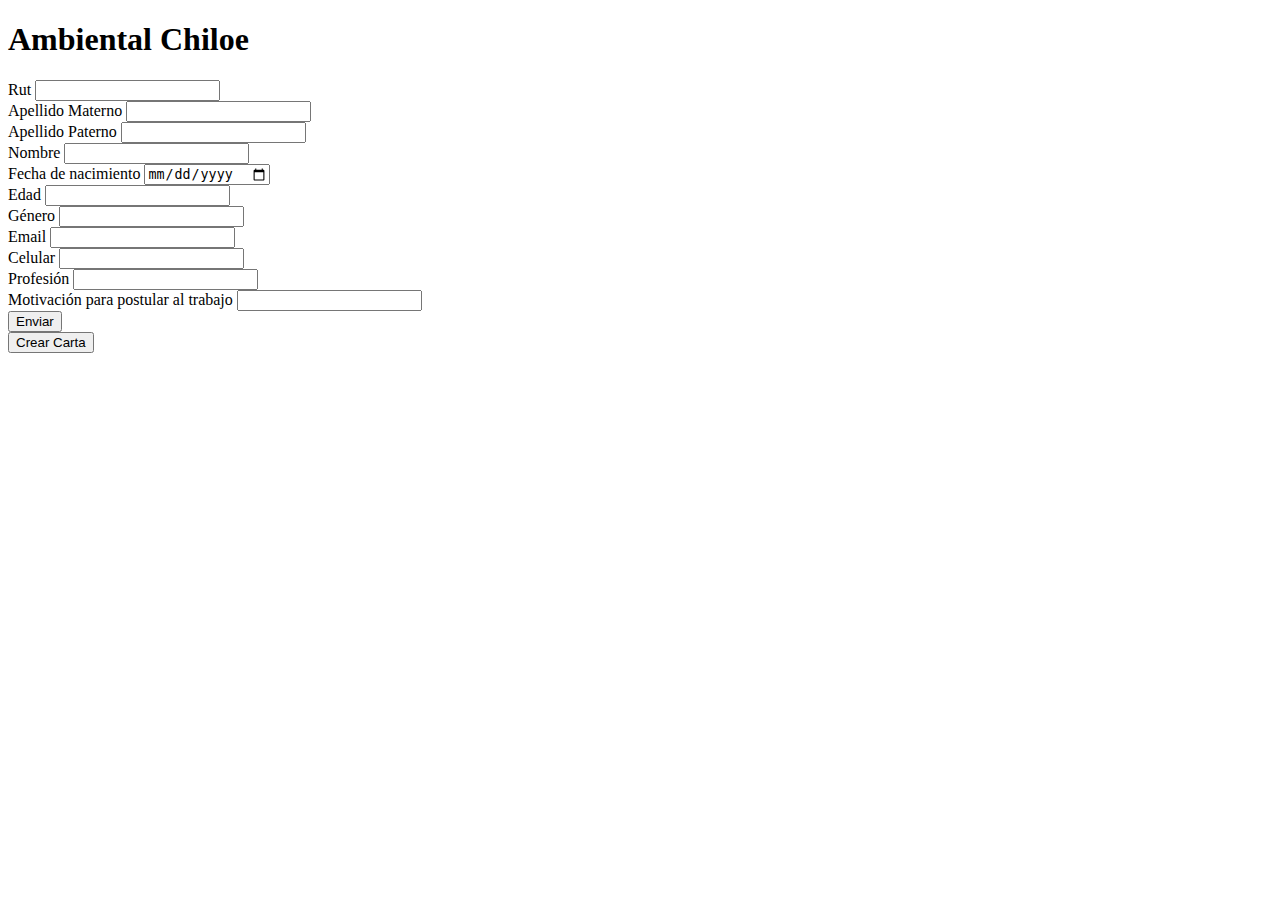
==== Index.html @ 37be66a0 "Merge branch 'main' into Cristian" ====
<!DOCTYPE html>
<html lang="en">
<head>
    <meta charset="UTF-8">
    <meta name="viewport" content="width=device-width, initial-scale=1.0">
    <title>Login</title>
</head>
<body>
    <div class="center">
        <h1>Ambiental Chiloe</h1>
        <form method="post">
            <div class="txt_field">
                <label for="Rut">Rut</label>
                <input type="text" id="Rut" required>
            </div>
            <div class="txt_field">
                <label for="ApellidoM">Apellido Materno</label>
                <input type="text" id="ApellidoM" required>
            </div>
            <div class="txt_field">
                <label for="ApellidoP">Apellido Paterno</label>
                <input type="text" id="ApellidoP" required>
            </div>
            <div class="txt_field">
                <label for="Nombre">Nombre</label>
                <input type="text" id="Nombre" required>
            </div>
            <div class="txt_field">
                <label for="Fecha">Fecha de nacimiento</label>
                <input type="date" id="Fecha" required>
            </div>
            <div class="txt_field">
                <label for="Edad" id="Edad">Edad</label>
                <input type="number" required>
            </div>
            <div class="txt_field">
                <label for="Genero">Género</label>
                <input type="select" id="Genero" required>
            </div>
            <div class="txt_field">
                <label for="Email">Email</label>
                <input type="text" id="Email" required>
            </div>
            <div class="txt_field">
                <label for="Celular">Celular</label>
                <input type="number" id="Celular" required>
            </div>
            <div class="txt_field">
                <label for="Profesion">Profesión</label>
                <input type="text" id="Profesion" required>
            </div>
            <div class="txt_field">
                <label for="Motivacion">Motivación para postular al trabajo</label>
                <input type="textarea" id="Motivacion" required>
            </div>
            <div>
                <input type="submit" value="Enviar">
            </div>
            <div>
                <input type="submit" value="Crear Carta">
            </div>
        </form>
    </div>

    <script src="js/Formulario.js"></script>
</body>
</html>
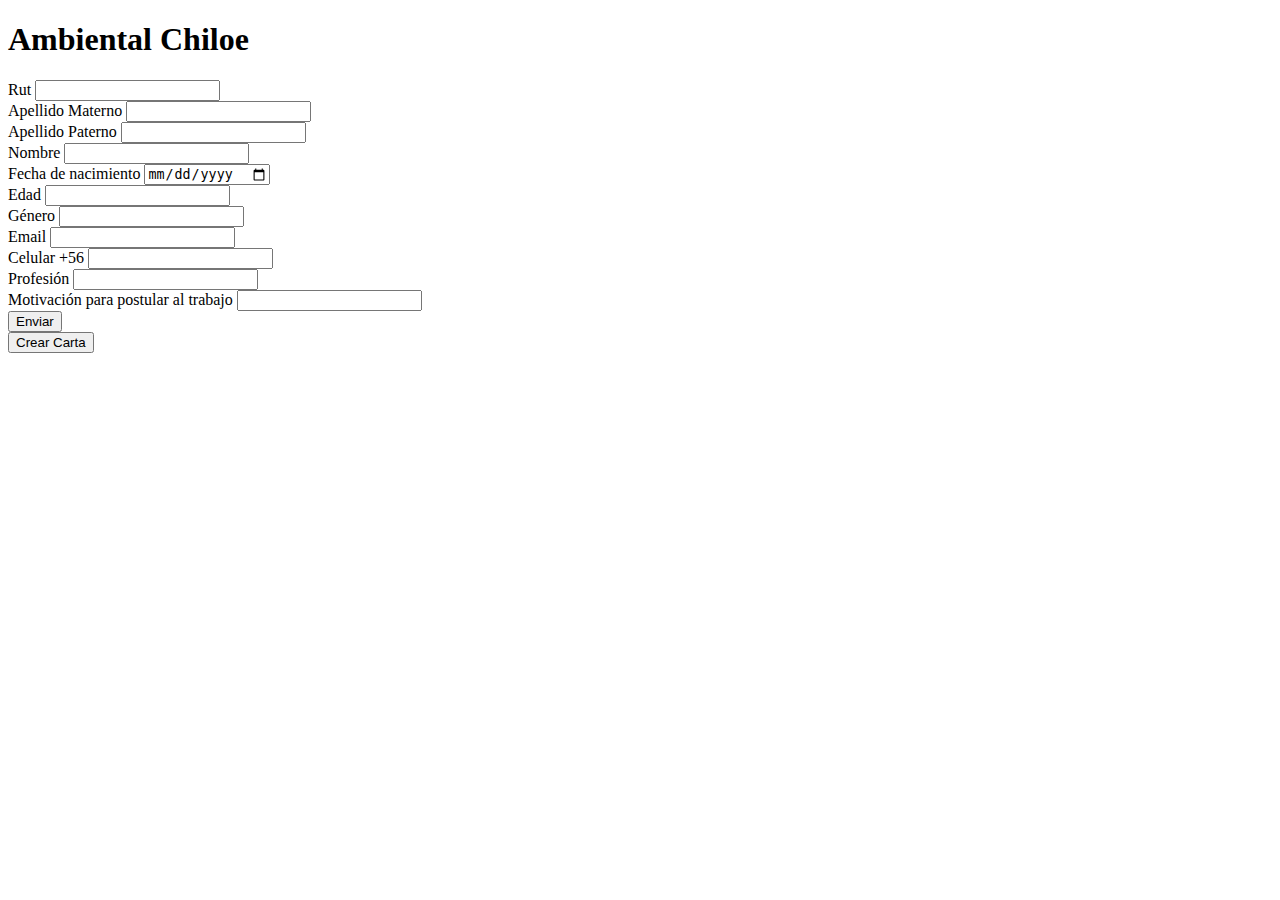
==== commit d7160235: "Validacion(IF)" ====
--- a/Index.html
+++ b/Index.html
@@ -30,8 +30,8 @@
                 <input type="date" id="Fecha" required>
             </div>
             <div class="txt_field">
-                <label for="Edad" id="Edad">Edad</label>
-                <input type="number" required>
+                <label for="Edad" >Edad</label>
+                <input type="number" id="Edad" required>
             </div>
             <div class="txt_field">
                 <label for="Genero">Género</label>
@@ -42,8 +42,8 @@
                 <input type="text" id="Email" required>
             </div>
             <div class="txt_field">
-                <label for="Celular">Celular</label>
-                <input type="number" id="Celular" required>
+                <label for="Celular">Celular +56</label>
+                <input type="text" id="Celular" required>
             </div>
             <div class="txt_field">
                 <label for="Profesion">Profesión</label>
@@ -54,10 +54,13 @@
                 <input type="textarea" id="Motivacion" required>
             </div>
             <div>
-                <input type="submit" value="Enviar">
+                <input type="submit" onclick="Enviar()" value="Enviar">
             </div>
             <div>
                 <input type="submit" value="Crear Carta">
+            </div>
+            <div id="Mensaje">
+
             </div>
         </form>
     </div>
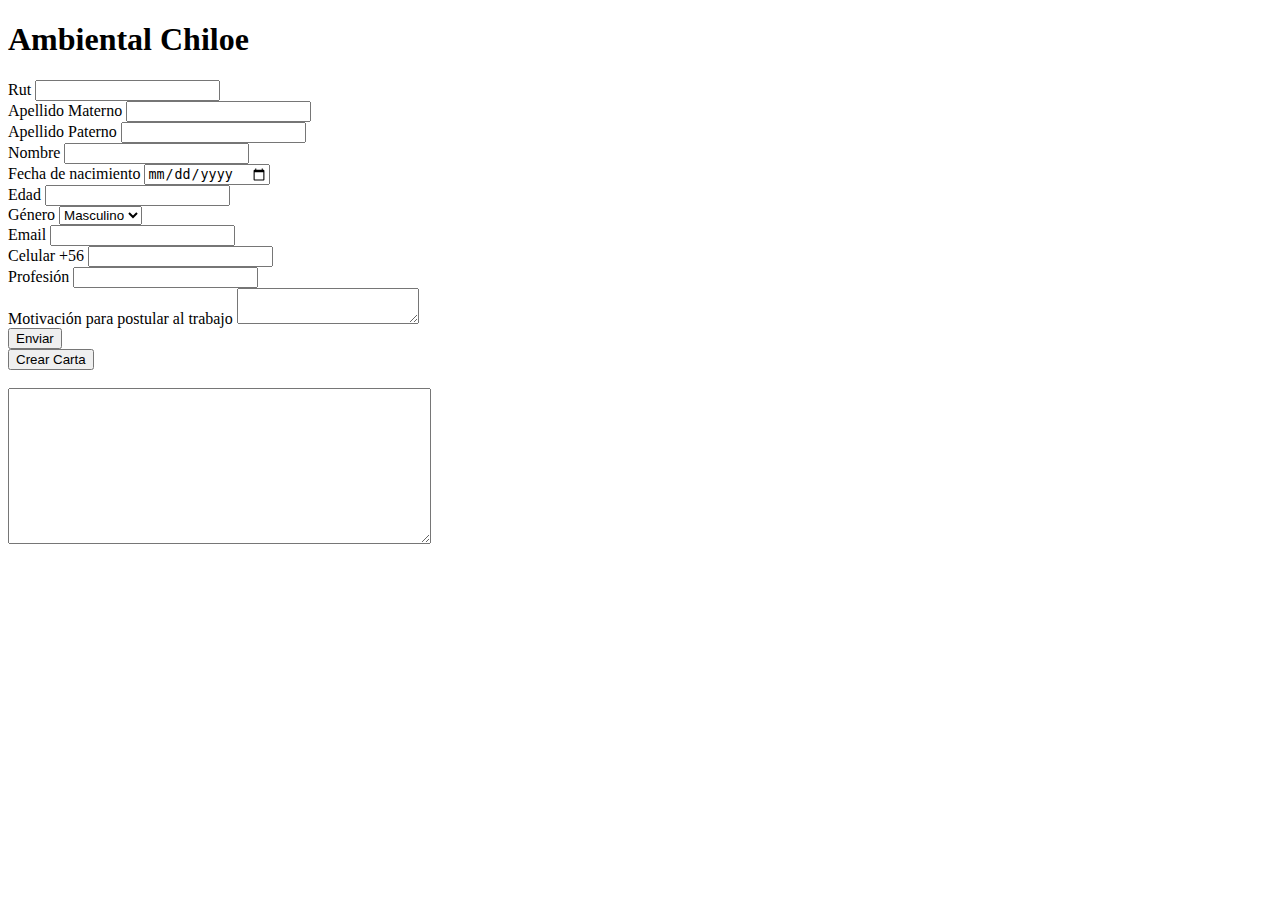
==== commit a467a92d: "Validaciones e campos" ====
--- a/Index.html
+++ b/Index.html
@@ -35,7 +35,11 @@
             </div>
             <div class="txt_field">
                 <label for="Genero">Género</label>
-                <input type="select" id="Genero" required>
+                <select id="Genero" required>
+                    <option value="Masculino">Masculino</option>
+                    <option value="Femenino">Femenino</option>
+                    <option value="Otro">Otro</option>
+                </select>
             </div>
             <div class="txt_field">
                 <label for="Email">Email</label>
@@ -51,17 +55,17 @@
             </div>
             <div class="txt_field">
                 <label for="Motivacion">Motivación para postular al trabajo</label>
-                <input type="textarea" id="Motivacion" required>
+                <textarea id="Motivacion" required></textarea>
             </div>
             <div>
                 <input type="submit" onclick="Enviar()" value="Enviar">
             </div>
             <div>
-                <input type="submit" value="Crear Carta">
+                <input type="submit" onclick="CrearCarta()" value="Crear Carta">
             </div>
-            <div id="Mensaje">
-
-            </div>
+            <div id="Mensaje"></div>
+            <br>
+            <textarea id="Carta" rows="10" cols="50"></textarea>
         </form>
     </div>
 
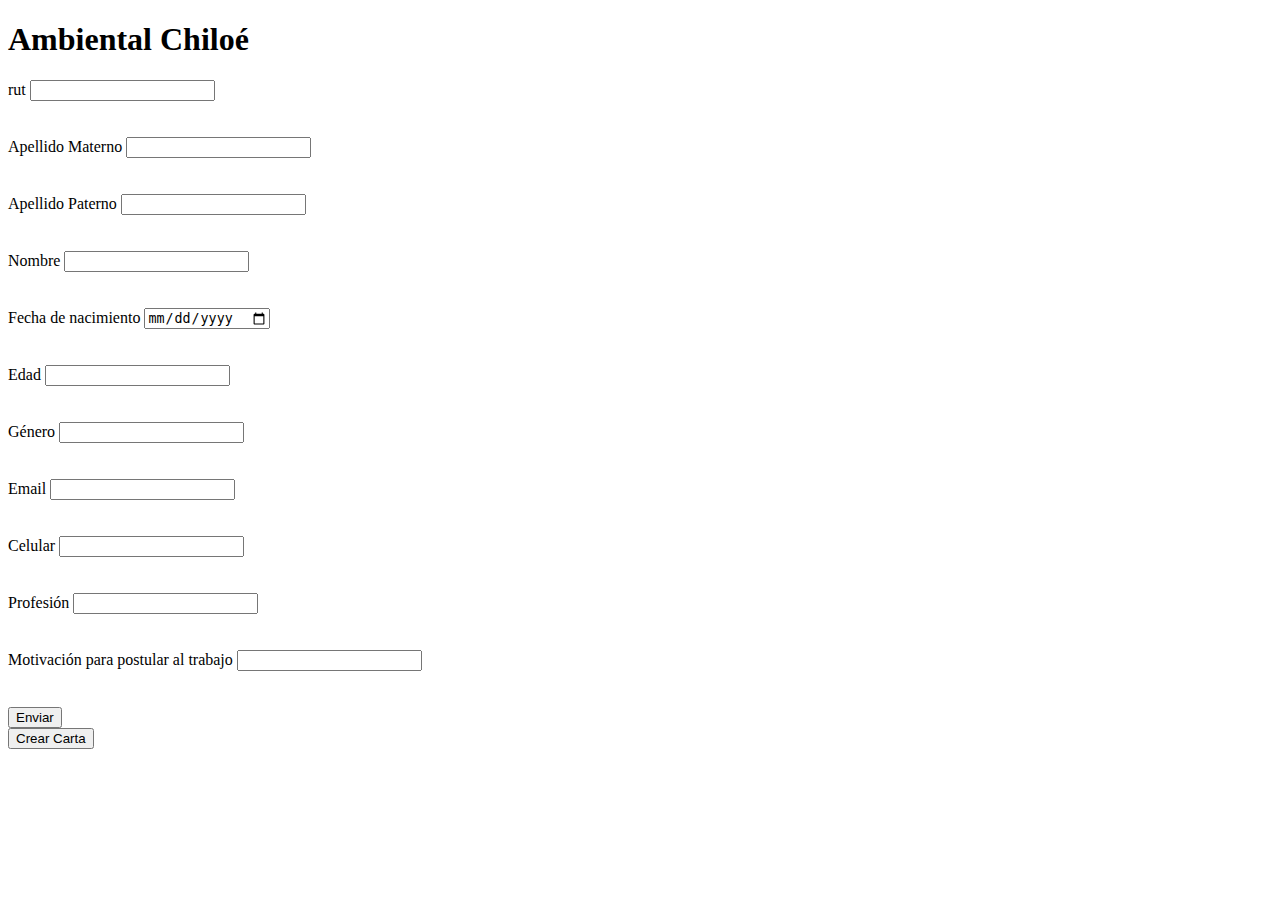
==== commit c2892ccb: "validacion casi casi" ====
--- a/Index.html
+++ b/Index.html
@@ -7,68 +7,82 @@
 </head>
 <body>
     <div class="center">
-        <h1>Ambiental Chiloe</h1>
-        <form method="post">
+        <h1>Ambiental Chiloé</h1>
+        <form method="post" id="formulario">
+            <div class="txt_field" id="grupo__rut">
+                <label for="rut">rut</label>
+                <input type="text" name="rut" id="rut" >
+            </div>
+            <br>
+            <br>
+            <div class="txt_field" id="grupo__materno">
+                <label for="materno">Apellido Materno</label>
+                <input type="text" name="materno" id="materno" >
+            </div>
+            <br>
+            <br>
+            <div class="txt_field" id="grupo__paterno">
+                <label for="paterno">Apellido Paterno</label>
+                <input type="text" name="paterno" id="paterno" >
+            </div>
+            <br>
+            <br>
+            <div class="txt_field" id="grupo__nombre">
+                <label for="nombre">Nombre</label>
+                <input type="text" name="nombre" id="Nombre" >
+            </div>
+            <br>
+            <br>
             <div class="txt_field">
-                <label for="Rut">Rut</label>
-                <input type="text" id="Rut" required>
+                <label for="fecha">Fecha de nacimiento</label>
+                <input type="date" name="fecha" id="fecha" >
             </div>
-            <div class="txt_field">
-                <label for="ApellidoM">Apellido Materno</label>
-                <input type="text" id="ApellidoM" required>
+            <br>
+            <br>
+            <div class="txt_field" id="grupo__edad">
+                <label for="edad" >Edad</label>
+                <input type="number" name="edad" id="edad" >
             </div>
-            <div class="txt_field">
-                <label for="ApellidoP">Apellido Paterno</label>
-                <input type="text" id="ApellidoP" required>
+            <br>
+            <br>
+            <div class="txt_field" >
+                <label for="Genero">Género</label>
+                <input type="select" name="genero" id="Genero" >
             </div>
-            <div class="txt_field">
-                <label for="Nombre">Nombre</label>
-                <input type="text" id="Nombre" required>
+            <br>
+            <br>
+            <div class="txt_field" id="grupo__email">
+                <label for="email">Email</label>
+                <input type="text" name="email" id="email" >
             </div>
-            <div class="txt_field">
-                <label for="Fecha">Fecha de nacimiento</label>
-                <input type="date" id="Fecha" required>
+            <br>
+            <br>
+            <div class="txt_field" id="grupo__celular">
+                <label for="celular">Celular</label>
+                <input type="number" name="celular" id="celular" >
             </div>
-            <div class="txt_field">
-                <label for="Edad" >Edad</label>
-                <input type="number" id="Edad" required>
-            </div>
-            <div class="txt_field">
-                <label for="Genero">Género</label>
-                <select id="Genero" required>
-                    <option value="Masculino">Masculino</option>
-                    <option value="Femenino">Femenino</option>
-                    <option value="Otro">Otro</option>
-                </select>
-            </div>
-            <div class="txt_field">
-                <label for="Email">Email</label>
-                <input type="text" id="Email" required>
-            </div>
-            <div class="txt_field">
-                <label for="Celular">Celular +56</label>
-                <input type="text" id="Celular" required>
-            </div>
+            <br>
+            <br>
             <div class="txt_field">
                 <label for="Profesion">Profesión</label>
-                <input type="text" id="Profesion" required>
+                <input type="text" name="profesion" id="Profesion" >
             </div>
+            <br>
+            <br>
             <div class="txt_field">
                 <label for="Motivacion">Motivación para postular al trabajo</label>
-                <textarea id="Motivacion" required></textarea>
+                <input type="textarea" name="motivacion" id="Motivacion" >
+            </div>
+            <br>
+            <br>
+            <div>
+                <input type="submit" value="Enviar">
             </div>
             <div>
-                <input type="submit" onclick="Enviar()" value="Enviar">
+                <input type="submit" value="Crear Carta">
             </div>
-            <div>
-                <input type="submit" onclick="CrearCarta()" value="Crear Carta">
-            </div>
-            <div id="Mensaje"></div>
-            <br>
-            <textarea id="Carta" rows="10" cols="50"></textarea>
         </form>
     </div>
-
     <script src="js/Formulario.js"></script>
 </body>
 </html>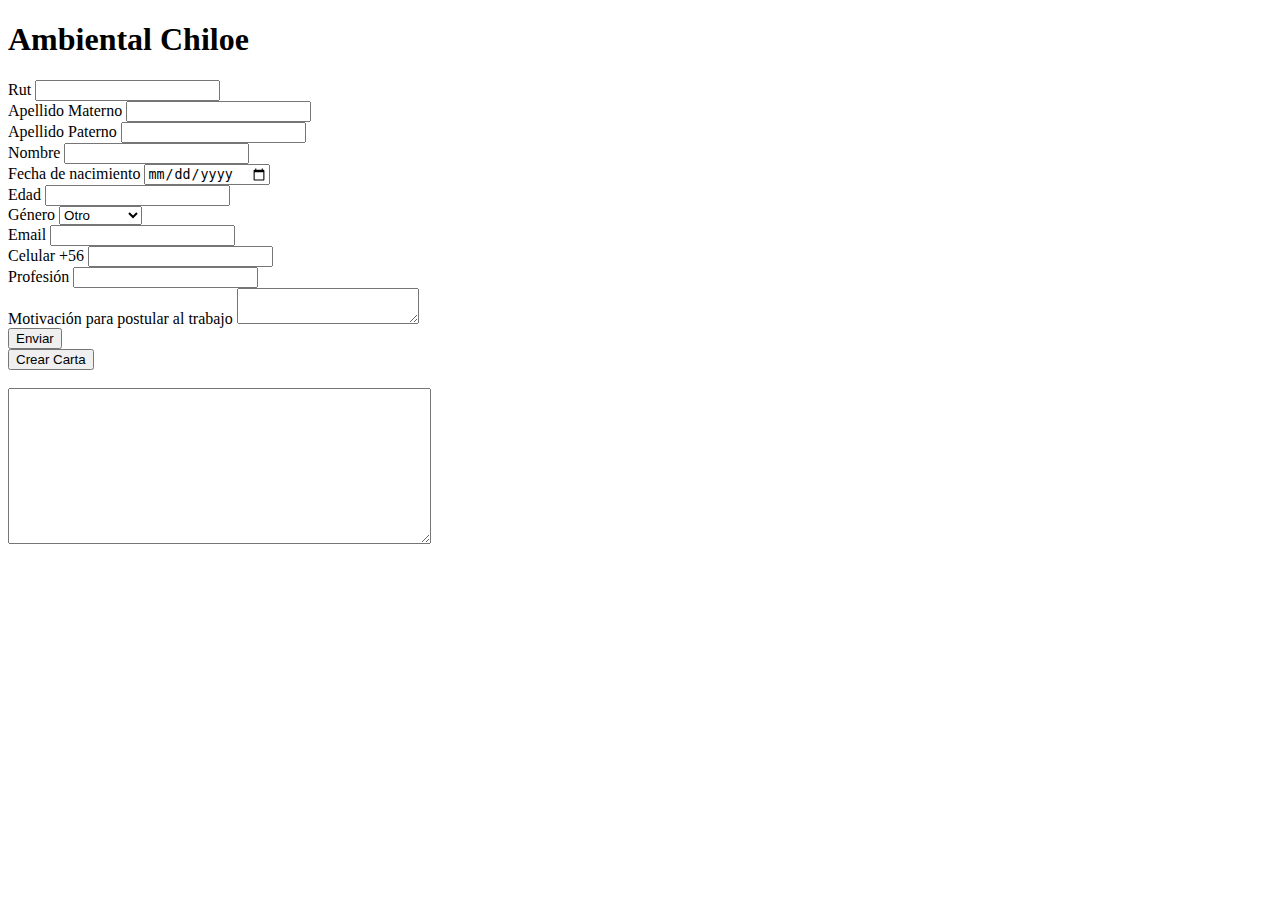
==== commit 28d46479: "Fecha/rut" ====
--- a/Index.html
+++ b/Index.html
@@ -7,82 +7,68 @@
 </head>
 <body>
     <div class="center">
-        <h1>Ambiental Chiloé</h1>
-        <form method="post" id="formulario">
-            <div class="txt_field" id="grupo__rut">
-                <label for="rut">rut</label>
-                <input type="text" name="rut" id="rut" >
+        <h1>Ambiental Chiloe</h1>
+        <form method="post">
+            <div class="txt_field">
+                <label for="Rut">Rut</label>
+                <input type="text" id="Rut" required>
             </div>
-            <br>
-            <br>
-            <div class="txt_field" id="grupo__materno">
-                <label for="materno">Apellido Materno</label>
-                <input type="text" name="materno" id="materno" >
+            <div class="txt_field">
+                <label for="ApellidoM">Apellido Materno</label>
+                <input type="text" id="ApellidoM" required>
             </div>
-            <br>
-            <br>
-            <div class="txt_field" id="grupo__paterno">
-                <label for="paterno">Apellido Paterno</label>
-                <input type="text" name="paterno" id="paterno" >
+            <div class="txt_field">
+                <label for="ApellidoP">Apellido Paterno</label>
+                <input type="text" id="ApellidoP" required>
             </div>
-            <br>
-            <br>
-            <div class="txt_field" id="grupo__nombre">
-                <label for="nombre">Nombre</label>
-                <input type="text" name="nombre" id="Nombre" >
+            <div class="txt_field">
+                <label for="Nombre">Nombre</label>
+                <input type="text" id="Nombre" required>
             </div>
-            <br>
-            <br>
             <div class="txt_field">
-                <label for="fecha">Fecha de nacimiento</label>
-                <input type="date" name="fecha" id="fecha" >
+                <label for="Fecha">Fecha de nacimiento</label>
+                <input type="date" id="Fecha" required>
             </div>
-            <br>
-            <br>
-            <div class="txt_field" id="grupo__edad">
-                <label for="edad" >Edad</label>
-                <input type="number" name="edad" id="edad" >
+            <div class="txt_field">
+                <label for="Edad" >Edad</label>
+                <input type="number" id="Edad" required>
             </div>
-            <br>
-            <br>
-            <div class="txt_field" >
+            <div class="txt_field">
                 <label for="Genero">Género</label>
-                <input type="select" name="genero" id="Genero" >
+                <select id="Genero" required>
+                    <option value="Otro">Otro</option>
+                    <option value="Masculino">Masculino</option>
+                    <option value="Femenino">Femenino</option>                    
+                </select>
             </div>
-            <br>
-            <br>
-            <div class="txt_field" id="grupo__email">
-                <label for="email">Email</label>
-                <input type="text" name="email" id="email" >
+            <div class="txt_field">
+                <label for="Email">Email</label>
+                <input type="text" id="Email" required>
             </div>
-            <br>
-            <br>
-            <div class="txt_field" id="grupo__celular">
-                <label for="celular">Celular</label>
-                <input type="number" name="celular" id="celular" >
+            <div class="txt_field">
+                <label for="Celular">Celular +56</label>
+                <input type="text" id="Celular" required>
             </div>
-            <br>
-            <br>
             <div class="txt_field">
                 <label for="Profesion">Profesión</label>
-                <input type="text" name="profesion" id="Profesion" >
+                <input type="text" id="Profesion" required>
             </div>
-            <br>
-            <br>
             <div class="txt_field">
                 <label for="Motivacion">Motivación para postular al trabajo</label>
-                <input type="textarea" name="motivacion" id="Motivacion" >
-            </div>
-            <br>
-            <br>
-            <div>
-                <input type="submit" value="Enviar">
+                <textarea id="Motivacion" required></textarea>
             </div>
             <div>
-                <input type="submit" value="Crear Carta">
+                <input type="submit" onclick="Enviar()" value="Enviar">
             </div>
+            <div>
+                <button type="button" onclick="CrearCarta()">Crear Carta</button>
+            </div>
+            <div id="Mensaje"></div>
+            <br>
+            <textarea id="Carta" rows="10" cols="50"></textarea>
         </form>
     </div>
+
     <script src="js/Formulario.js"></script>
 </body>
 </html>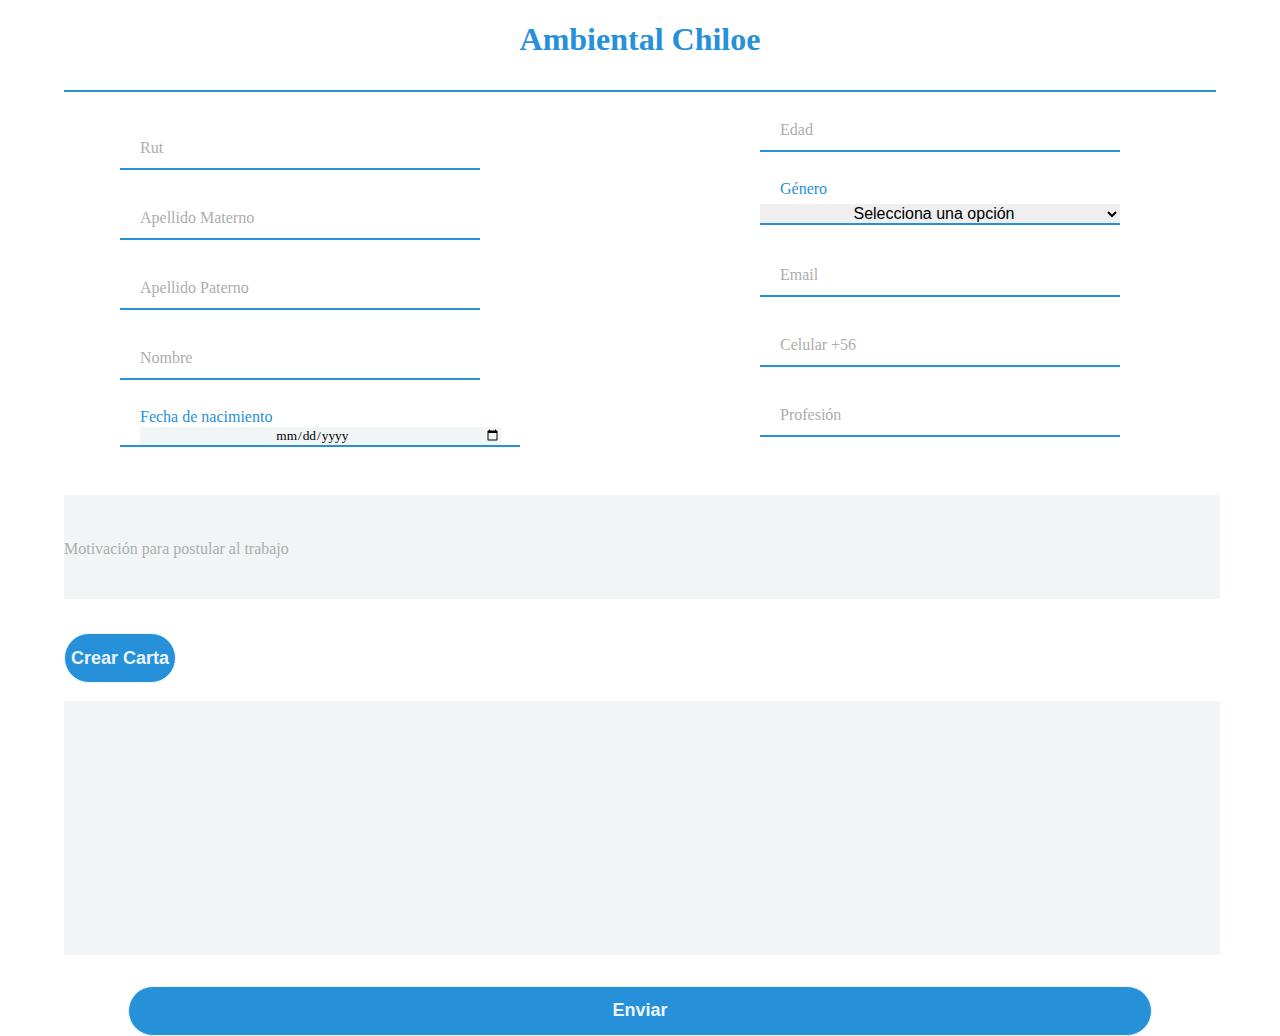
==== commit 90b515d9: "CssCompletadoAuxilio" ====
--- a/Index.html
+++ b/Index.html
@@ -3,69 +3,97 @@
 <head>
     <meta charset="UTF-8">
     <meta name="viewport" content="width=device-width, initial-scale=1.0">
+    <link rel="stylesheet" href="css\Index.css">
     <title>Login</title>
 </head>
 <body>
     <div class="center">
         <h1>Ambiental Chiloe</h1>
+        <span class="Linea"></span>
         <form method="post">
-            <div class="txt_field">
-                <label for="Rut">Rut</label>
-                <input type="text" id="Rut" required>
+            <div class="Inputs">
+                <div class="Columna">
+                    <div class="txt_field">
+                        
+                        <input type="text" id="Rut" required>
+                        <span></span>
+                        <label for="Rut">Rut</label>
+                    </div>
+                    <div class="txt_field">                        
+                        <input type="text" id="ApellidoM" required>
+                        <span></span>
+                        <label for="ApellidoM">Apellido Materno</label>
+                    </div>
+                    <div class="txt_field">
+                        
+                        <input type="text" id="ApellidoP" required>
+                        <span></span>
+                        <label for="ApellidoP">Apellido Paterno</label>
+                    </div>
+                    <div class="txt_field">
+                        
+                        <input type="text" id="Nombre" required>
+                        <span></span>
+                        <label for="Nombre">Nombre</label>
+                    </div>
+                    <div class="txt_fecha">
+                        <label for="Fecha">Fecha de nacimiento</label>
+                        <input type="date" id="Fecha" required>
+                    </div>
+                </div>
+                <div class="Columna">
+                    <div class="txt_field">
+                        
+                        <input type="number" id="Edad" required>
+                        <span></span>
+                        <label for="Edad" >Edad</label>
+                    </div>
+                    <div class="txt_genero">
+                        <label for="Genero">Género</label>
+                        <select id="Genero" required>
+                            <option value="" disabled selected>Selecciona una opción</option>
+                            <option value="Otro">Otro</option>
+                            <option value="Masculino">Masculino</option>
+                            <option value="Femenino">Femenino</option>
+                        </select>
+                    </div>
+                    <div class="txt_field">
+                        
+                        <input type="text" id="Email" required>
+                        <span></span>
+                        <label for="Email">Email</label>
+                    </div>
+                    <div class="txt_field">
+                        
+                        <input type="text" id="Celular" required>
+                        <span></span>
+                        <label for="Celular">Celular +56</label>
+                    </div>
+                    <div class="txt_field">
+                        
+                        <input type="text" id="Profesion" required>
+                        <span></span>
+                        <label for="Profesion">Profesión</label>
+                    </div>                                        
+                </div>                
             </div>
             <div class="txt_field">
-                <label for="ApellidoM">Apellido Materno</label>
-                <input type="text" id="ApellidoM" required>
+                        
+                <textarea id="Motivacion"  required></textarea>
+                <label for="Motivacion">Motivación para postular al trabajo</label>
             </div>
-            <div class="txt_field">
-                <label for="ApellidoP">Apellido Paterno</label>
-                <input type="text" id="ApellidoP" required>
+            <br>
+            <div>
+                <button type="button" onclick="CrearCarta()">Crear Carta</button>
             </div>
-            <div class="txt_field">
-                <label for="Nombre">Nombre</label>
-                <input type="text" id="Nombre" required>
-            </div>
-            <div class="txt_field">
-                <label for="Fecha">Fecha de nacimiento</label>
-                <input type="date" id="Fecha" required>
-            </div>
-            <div class="txt_field">
-                <label for="Edad" >Edad</label>
-                <input type="number" id="Edad" required>
-            </div>
-            <div class="txt_field">
-                <label for="Genero">Género</label>
-                <select id="Genero" required>
-                    <option value="Otro">Otro</option>
-                    <option value="Masculino">Masculino</option>
-                    <option value="Femenino">Femenino</option>                    
-                </select>
-            </div>
-            <div class="txt_field">
-                <label for="Email">Email</label>
-                <input type="text" id="Email" required>
-            </div>
-            <div class="txt_field">
-                <label for="Celular">Celular +56</label>
-                <input type="text" id="Celular" required>
-            </div>
-            <div class="txt_field">
-                <label for="Profesion">Profesión</label>
-                <input type="text" id="Profesion" required>
-            </div>
-            <div class="txt_field">
-                <label for="Motivacion">Motivación para postular al trabajo</label>
-                <textarea id="Motivacion" required></textarea>
-            </div>
+            <textarea class="Carta" id="Carta" rows="10" cols="50"></textarea>
+            <br>
+            <div class="Error" id="Mensaje"></div>
             <div>
                 <input type="submit" onclick="Enviar()" value="Enviar">
             </div>
-            <div>
-                <button type="button" onclick="CrearCarta()">Crear Carta</button>
-            </div>
-            <div id="Mensaje"></div>
-            <br>
-            <textarea id="Carta" rows="10" cols="50"></textarea>
+            
+
         </form>
     </div>
 
